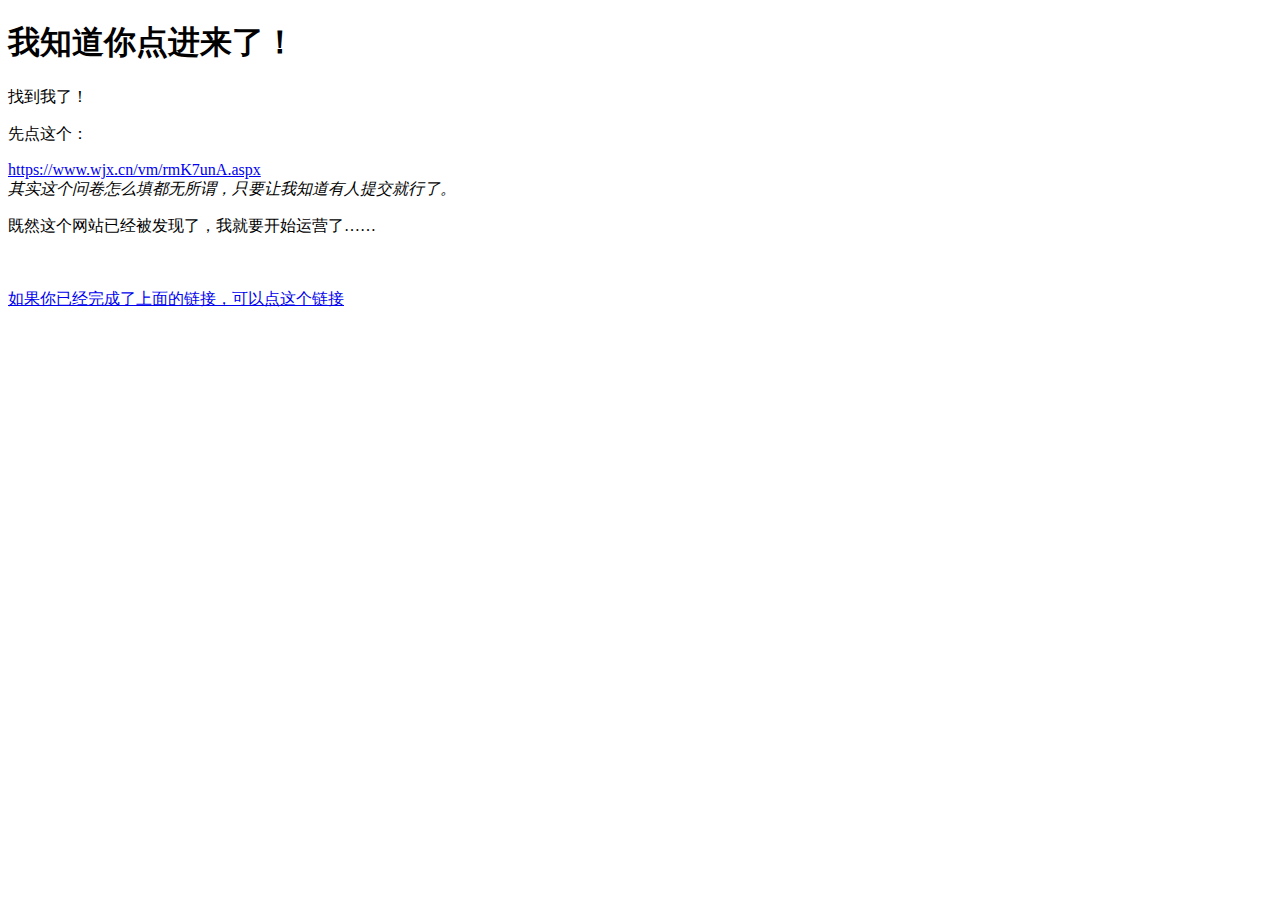
==== index.html @ 6b59fe51 "Create index.html" ====
<!DOCTYPE html>
<html lang="en">
<head>
    <meta charset="UTF-8">
    <meta name="viewport" content="width=device-width, initial-scale=1.0">
    <title>你点进来了！</title>
</head>
<body>
    <div>
        <h1>我知道你点进来了！</h1>
        <p>找到我了！</p>
        <p>先点这个：</p>
        <a href="https://www.wjx.cn/vm/rmK7unA.aspx">https://www.wjx.cn/vm/rmK7unA.aspx</a><br>
        <i>其实这个问卷怎么填都无所谓，只要让我知道有人提交就行了。</i><br>
        <p>既然这个网站已经被发现了，我就要开始运营了……</p><br><br>
        <a href="./ssn.html">如果你已经完成了上面的链接，可以点这个链接</a>
    </div>
</body>
</html>
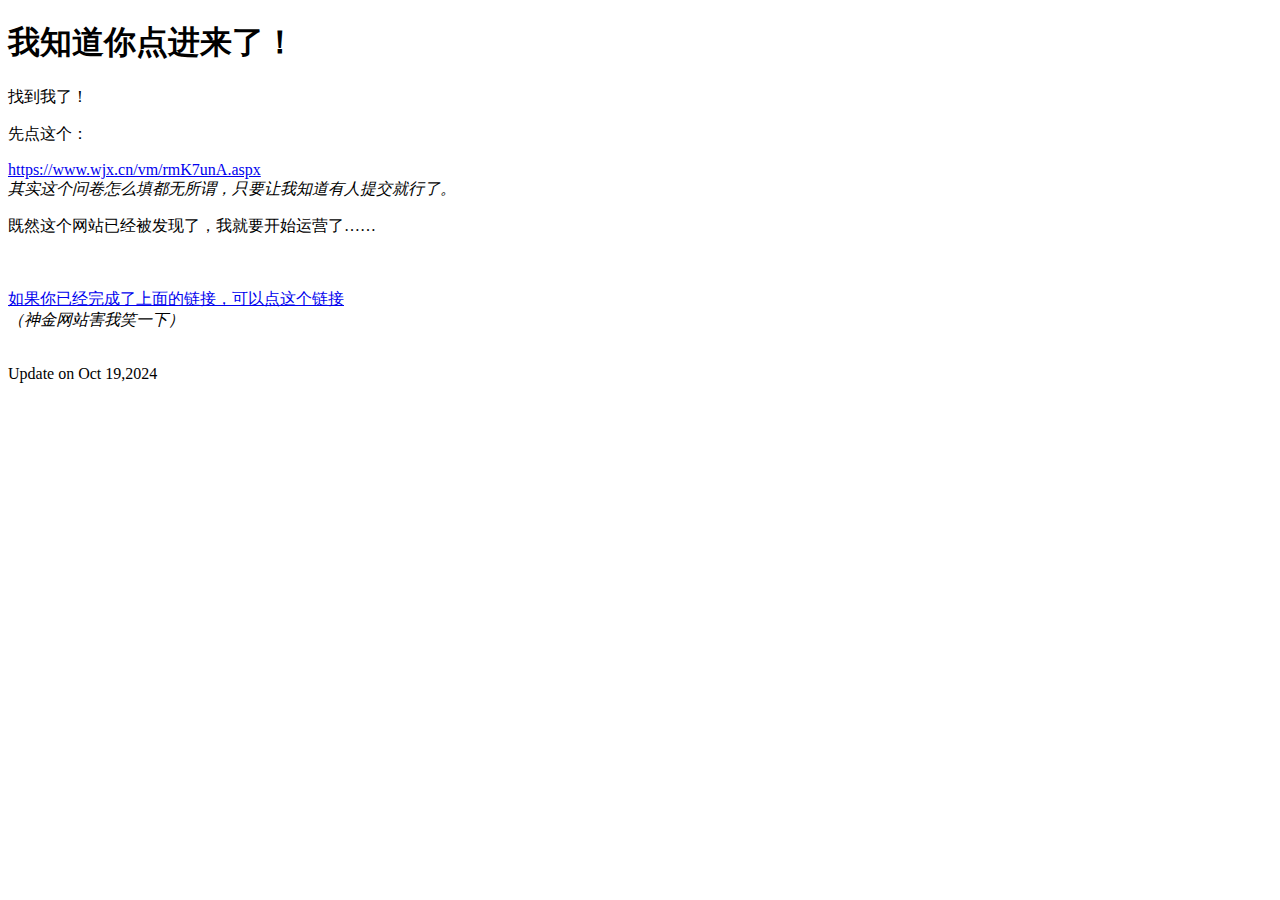
==== commit c4890855: "Add files via upload" ====
--- a/index.html
+++ b/index.html
@@ -1,19 +1,21 @@
-<!DOCTYPE html>
-<html lang="en">
-<head>
-    <meta charset="UTF-8">
-    <meta name="viewport" content="width=device-width, initial-scale=1.0">
-    <title>你点进来了！</title>
-</head>
-<body>
-    <div>
-        <h1>我知道你点进来了！</h1>
-        <p>找到我了！</p>
-        <p>先点这个：</p>
-        <a href="https://www.wjx.cn/vm/rmK7unA.aspx">https://www.wjx.cn/vm/rmK7unA.aspx</a><br>
-        <i>其实这个问卷怎么填都无所谓，只要让我知道有人提交就行了。</i><br>
-        <p>既然这个网站已经被发现了，我就要开始运营了……</p><br><br>
-        <a href="./ssn.html">如果你已经完成了上面的链接，可以点这个链接</a>
-    </div>
-</body>
-</html>
+<!DOCTYPE html>
+<html lang="en">
+<head>
+    <meta charset="UTF-8">
+    <meta name="viewport" content="width=device-width, initial-scale=1.0">
+    <title>你点进来了！</title>
+</head>
+<body>
+    <div>
+        <h1>我知道你点进来了！</h1>
+        <p>找到我了！</p>
+        <p>先点这个：</p>
+        <a href="https://www.wjx.cn/vm/rmK7unA.aspx">https://www.wjx.cn/vm/rmK7unA.aspx</a><br>
+        <i>其实这个问卷怎么填都无所谓，只要让我知道有人提交就行了。</i><br>
+        <p>既然这个网站已经被发现了，我就要开始运营了……</p><br><br>
+        <a href="./ssn.html">如果你已经完成了上面的链接，可以点这个链接</a><br>
+        <i>（神金网站害我笑一下）</i><br><br>
+        <p>Update on Oct 19,2024</p>
+    </div>
+</body>
+</html>